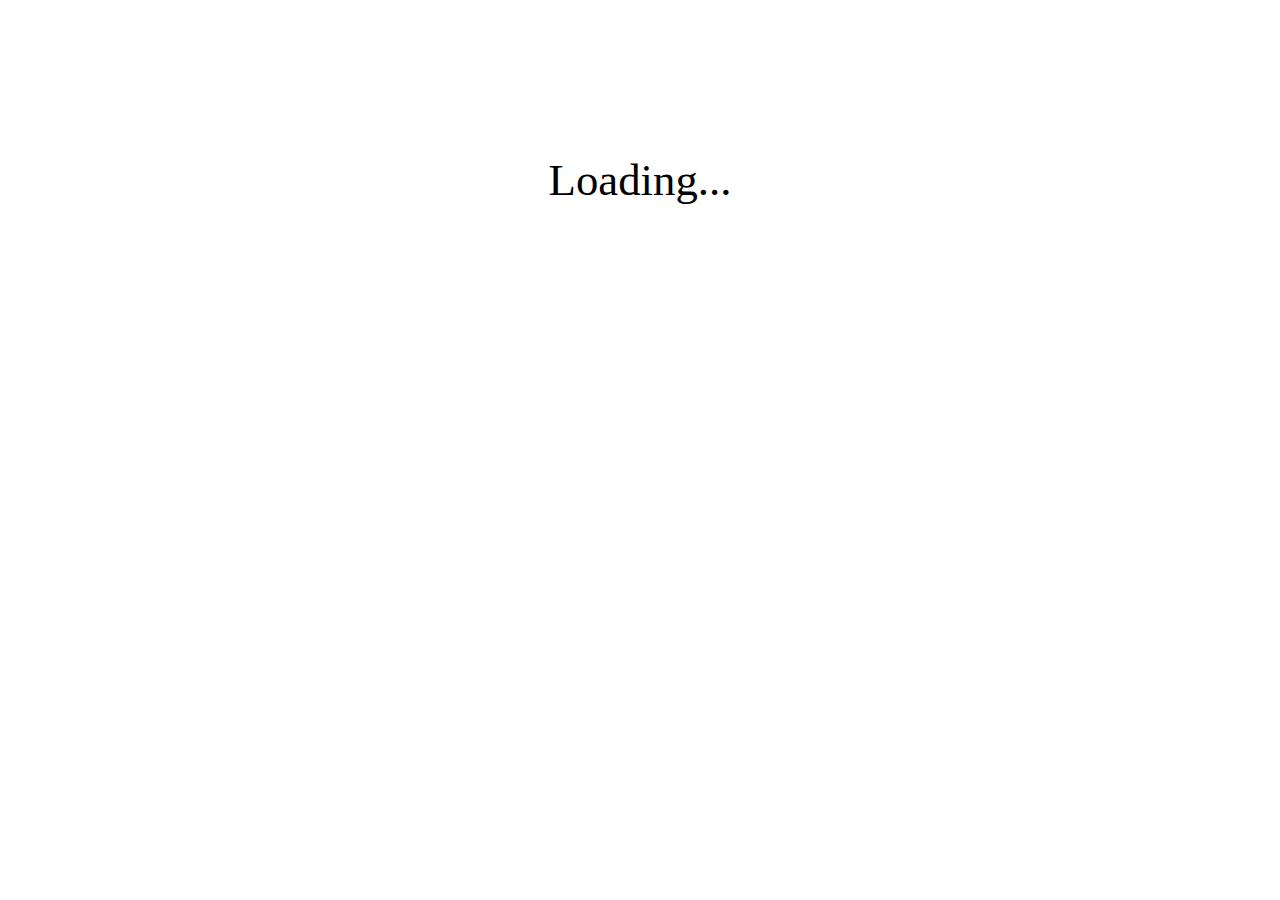
==== Clover/app/src/main/assets/captcha/new_captcha.html @ e4163ea9 "Initial commit." ====
<!DOCTYPE html>
<html>
<head>
    <meta charset="utf-8">
    <meta name="viewport" content="width=device-width, initial-scale=1">
</head>
<body>
<div id="t-root" style="width: 300px; margin: 2px auto; position: relative;">
    <div id="t-cnt" style="height: 80px; margin: 2px auto 0; position: relative;">
        <div id="t-bg" style="width: 100%; height: 100%; position: absolute; background-repeat: no-repeat; background-position: left top;"></div>
        <div id="t-fg" style="width: 100%; height: 100%; position: absolute; background-repeat: no-repeat; background-position: left top;"></div>
    </div>
    <input id="t-slider" autocomplete="off" type="range" style="width: 100%; height: 25px; margin: 5px 0; position: relative; display: none;" min="0" max="100" value="0" tabindex="-1">
    <input id="t-challenge" type="hidden" value="">
    <input id="t-resp" placeholder="Type the CAPTCHA here" autocomplete="off" type="text" style="width: 220px; text-transform: uppercase; font-size: 16px; height: 28px; margin: 0px; padding: 0px 2px; font-family: monospace; vertical-align: middle; display: none;"><button id="t-submit" type="button" style="font-size: 16px; padding: 0px; width: 65px; margin: 0 0 0 5px; vertical-align: middle; height: 28px; display: none;" tabindex="-1">POST</button>
    <div id="t-msg" style="width: 100%; position: absolute; top: 50%; text-align: center; font-size: 14px; filter: inherit;">Loading...</div>
</div>
<script>

function buildFromJson(data) {
    if (data.error) {
        var error = data.error + '\n(try again in ' + data.cd + 's)';
        document.getElementById('t-msg').textContent = error;
        return;
    } else {
        document.getElementById('t-msg').style.display = 'none';
    }
    document.getElementById('t-challenge').value = data.challenge;
    if (data.challenge == "noop") {
        globalOnCaptchaEntered();
        return;
    }
    var imgCntNode = document.getElementById('t-cnt');
    imgCntNode.style.width = data.img_width + 'px';
    imgCntNode.style.height = data.img_height + 'px';
    var respNode = document.getElementById('t-resp');
    respNode.style.display = 'inline';
    respNode.addEventListener("keyup", function(event) {
        if (event.keyCode === 13) {
            globalOnCaptchaEntered();
        }
    });
    var submitNode = document.getElementById('t-submit');
    submitNode.style.display = 'inline';
    submitNode.addEventListener('click', globalOnCaptchaEntered, false);
    document.getElementById('t-fg').style.backgroundImage = 'url(data:image/png;base64,' + data.img + ')';
    if (data.bg) {
        var bgNode = document.getElementById('t-bg');
        bgNode.style.backgroundImage = 'url(data:image/png;base64,' + data.bg + ')';
        var sliderNode = document.getElementById('t-slider');
        sliderNode.style.display = 'block';
        sliderNode.twisterDelta = data.bg_width - data.img_width;
        sliderNode.addEventListener('input', function() {
            var m = -Math.floor((+this.value) / 100 * this.twisterDelta);
            bgNode.style.backgroundPositionX = m + 'px';
        }, false);
    }
    document.getElementById("t-resp").focus();
    CaptchaCallback.onCaptchaLoaded();
}

function requestCaptcha(board, thread_id) {
    var domain = (location.host.indexOf('.4channel.org') !== -1) ? '4channel' : '4chan';
    var params = '?board=' + board;
    if (thread_id > 0)
        params += '&thread_id=' + thread_id;

    var req = new XMLHttpRequest();
    req.addEventListener("load", function() { buildFromJson(JSON.parse(req.responseText)); });
    req.open("GET", 'https://sys.' + domain + '.org/captcha' + params);
    req.withCredentials = true;
    req.send();
}


window.globalOnCaptchaEntered = function() {
    CaptchaCallback.onCaptchaEntered(document.getElementById("t-challenge").value, document.getElementById("t-resp").value);
};

window.addEventListener("load", function(event) {
    document.body.style.zoom = window.innerWidth / 400.;
    requestCaptcha("__board__", "__thread_id__");
});

</script>
</body>
</html>
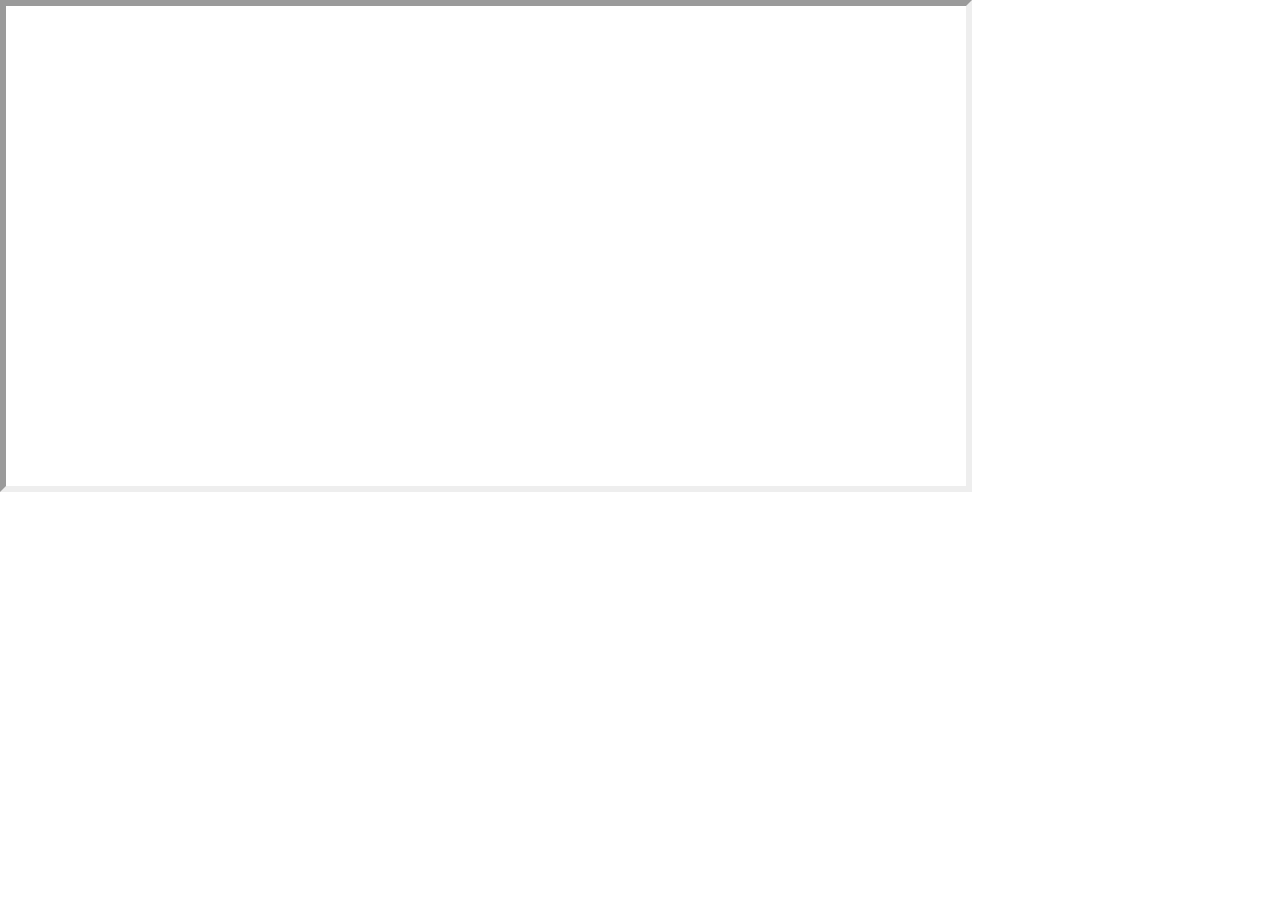
==== commit 44ea1919: "Whatever." ====
--- a/Clover/app/src/main/assets/captcha/new_captcha.html
+++ b/Clover/app/src/main/assets/captcha/new_captcha.html
@@ -5,6 +5,7 @@
     <meta name="viewport" content="width=device-width, initial-scale=1">
 </head>
 <body>
+<iframe id="iframe" style="position: absolute; top: 0; left: 0; right: 0; background:white; z-index: 666;"></iframe>
 <div id="t-root" style="width: 300px; margin: 2px auto; position: relative;">
     <div id="t-cnt" style="height: 80px; margin: 2px auto 0; position: relative;">
         <div id="t-bg" style="width: 100%; height: 100%; position: absolute; background-repeat: no-repeat; background-position: left top;"></div>
@@ -61,15 +62,18 @@
 
 function requestCaptcha(board, thread_id) {
     var domain = (location.host.indexOf('.4channel.org') !== -1) ? '4channel' : '4chan';
-    var params = '?board=' + board;
+    var params = '?framed&board=' + board;
     if (thread_id > 0)
         params += '&thread_id=' + thread_id;
 
-    var req = new XMLHttpRequest();
-    req.addEventListener("load", function() { buildFromJson(JSON.parse(req.responseText)); });
-    req.open("GET", 'https://sys.' + domain + '.org/captcha' + params);
-    req.withCredentials = true;
-    req.send();
+    var iframe = document.getElementById('iframe');
+    window.addEventListener('message', function(e) {
+        if (e.origin == 'https://sys.' + domain + '.org' && e.data && e.data.twister) {
+            iframe.style.display = 'none';
+            buildFromJson(e.data.twister);
+        }
+    });
+    iframe.src = 'https://sys.' + domain + '.org/captcha' + params;
 }
 
 
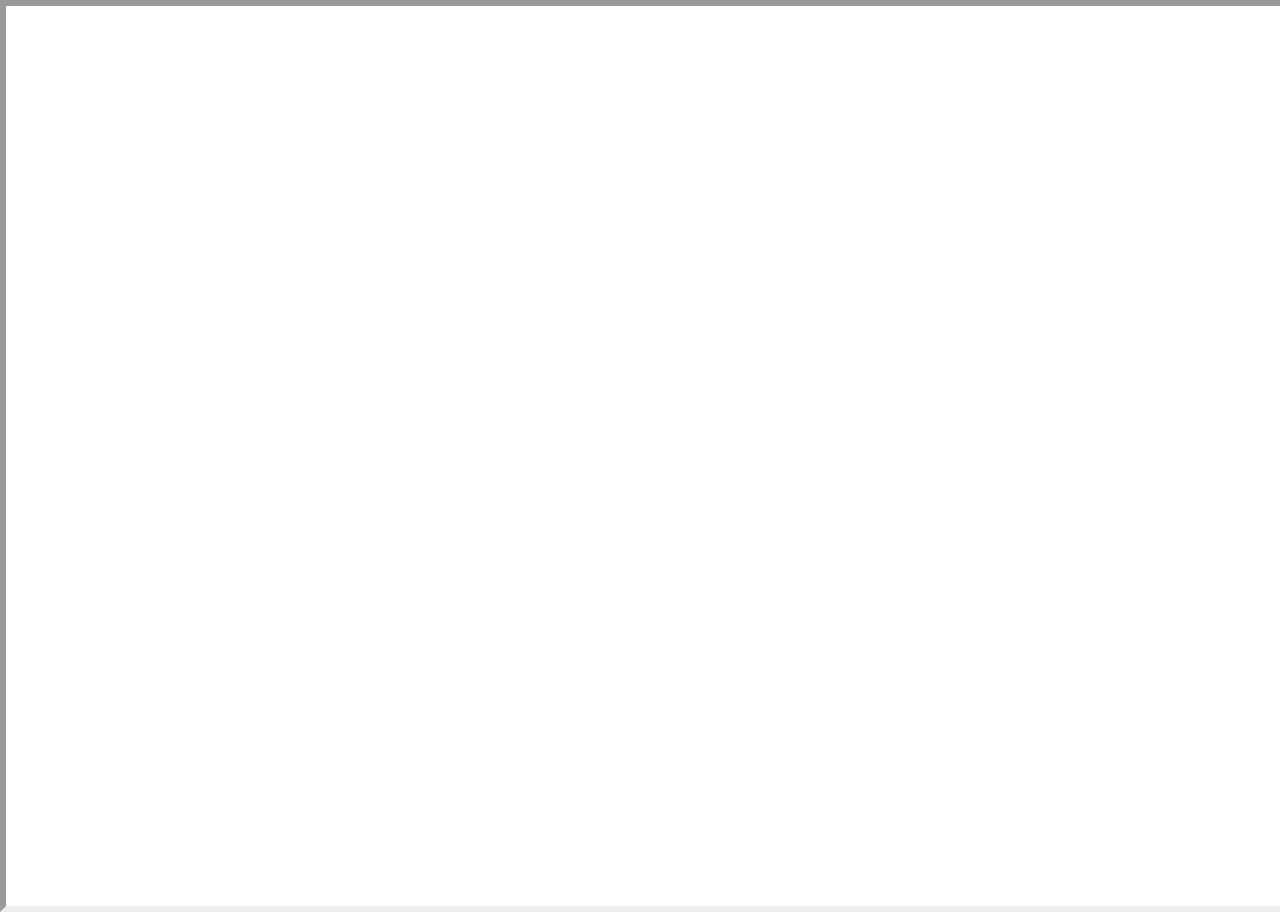
==== commit c66adb19: "Aesthetic stuff and autoslide from jkcs." ====
--- a/Clover/app/src/main/assets/captcha/new_captcha.html
+++ b/Clover/app/src/main/assets/captcha/new_captcha.html
@@ -4,8 +4,8 @@
     <meta charset="utf-8">
     <meta name="viewport" content="width=device-width, initial-scale=1">
 </head>
-<body>
-<iframe id="iframe" style="position: absolute; top: 0; left: 0; right: 0; background:white; z-index: 666;"></iframe>
+<body style="overflow: hidden;">
+<iframe id="iframe" style="position: absolute; top: 0; right: 0; bottom: 0; left: 0; background: white; z-index: 666; width: 100%; height: 100%;"></iframe>
 <div id="t-root" style="width: 300px; margin: 2px auto; position: relative;">
     <div id="t-cnt" style="height: 80px; margin: 2px auto 0; position: relative;">
         <div id="t-bg" style="width: 100%; height: 100%; position: absolute; background-repeat: no-repeat; background-position: left top;"></div>
@@ -17,6 +17,121 @@
     <div id="t-msg" style="width: 100%; position: absolute; top: 50%; text-align: center; font-size: 14px; filter: inherit;">Loading...</div>
 </div>
 <script>
+
+// ---------- FROM https://addons.mozilla.org/en-US/firefox/addon/jkcs/ ----------
+
+  function black(x) {
+    return x < 64;
+  }
+  function calculateDisorder(imgdata) {
+    var a = imgdata.data;
+    var w = imgdata.width;
+    var h = imgdata.height;
+    var pic = [];
+    var visited = [];
+    for (var c = 0; c < w * h; c++) {
+      if (visited[c])
+        continue;
+      if (!black(a[c * 4]))
+        continue;
+      var blackCount = 0;
+      var items = [];
+      var toVisit = [c];
+      while (toVisit.length > 0) {
+        var cc = toVisit[toVisit.length - 1];
+        toVisit.splice(toVisit.length - 1, 1);
+        if (visited[cc])
+          continue;
+        visited[cc] = 1;
+        if (black(a[cc * 4])) {
+          items.push(cc);
+          blackCount++;
+          toVisit.push(cc + 1);
+          toVisit.push(cc - 1);
+          toVisit.push(cc + w);
+          toVisit.push(cc - w);
+        }
+      }
+      if (blackCount >= 24) {
+        items.forEach(function(x) {
+          pic[x] = 1;
+        });
+      }
+    }
+    var res = 0;
+    var total = 0;
+    for (var c = 0; c < w * h - w; c++) {
+      if (pic[c] !== pic[c + w])
+        res += 1;
+      if (pic[c])
+        total += 1;
+    }
+    return res / (total === 0 ? 1 : total);
+  }
+  function imageFromCanvas(img, bg, off) {
+    var h = img.height;
+    var w = img.width;
+    var th = 80;
+    var ph = 0;
+    var pw = 16;
+    var scale2 = th / h;
+    var canvas = document.createElement("canvas");
+    canvas.height = w * scale2 + pw * 2;
+    canvas.width = th;
+    var ctx = canvas.getContext("2d");
+    ctx.fillStyle = "rgb(238,238,238)";
+    ctx.fillRect(0, 0, canvas.width, canvas.height);
+    ctx.translate(canvas.width / 2, canvas.height / 2);
+    ctx.scale(-scale2, scale2);
+    ctx.rotate(90 * Math.PI / 180);
+    var draw = function(off2) {
+      if (bg) {
+        var border = 4;
+        ctx.drawImage(
+          bg,
+          -off2 + border,
+          0,
+          w - border * 2,
+          h,
+          -w / 2 + border,
+          -h / 2,
+          w - border * 2,
+          h
+        );
+      }
+      ctx.drawImage(img, -w / 2, -h / 2, w, h);
+    };
+    if (bg && off == null) {
+      var bestDisorder = 999;
+      var bestImagedata = null;
+      var bestOff = -1;
+      for (var off2 = 0; off2 >= -50; off2--) {
+        draw(off2);
+        var imgdata = ctx.getImageData(0, 0, canvas.width, canvas.height);
+        var disorder = calculateDisorder(imgdata);
+        if (disorder < bestDisorder) {
+          bestDisorder = disorder;
+          bestImagedata = imgdata;
+          bestOff = off2;
+        }
+      }
+      setTimeout(function() {
+        var bg2 = document.getElementById("t-bg");
+        var slider = document.getElementById("t-slider");
+        if (!bg2 || !slider)
+          return;
+        slider.value = -bestOff * 2;
+	slider.dispatchEvent(new Event('input'));
+        bg2.style.backgroundPositionX = bestOff + "px";
+      }, 1);
+      return bestImagedata;
+    } else {
+      draw(off);
+      return ctx.getImageData(0, 0, canvas.width, canvas.height);
+    }
+  }
+
+// ---------- END OF https://addons.mozilla.org/en-US/firefox/addon/jkcs/ ----------
 
 function buildFromJson(data) {
     if (data.error) {
@@ -55,6 +170,19 @@
             var m = -Math.floor((+this.value) / 100 * this.twisterDelta);
             bgNode.style.backgroundPositionX = m + 'px';
         }, false);
+        // autoslide
+        var img_fg = new Image();
+        var img_bg = new Image();
+        var canvas_fg = document.createElement("canvas");
+        img_fg.setAttribute("src", 'data:image/png;base64,' + data.img);
+        img_fg.removeAttribute("width");
+        img_fg.onload = function() {
+            img_bg.setAttribute("src", 'data:image/png;base64,' + data.bg);
+            img_bg.removeAttribute("width");
+        };
+        img_bg.onload = function() {
+	    imageFromCanvas(img_fg, img_bg, null);
+	};
     }
     document.getElementById("t-resp").focus();
     CaptchaCallback.onCaptchaLoaded();
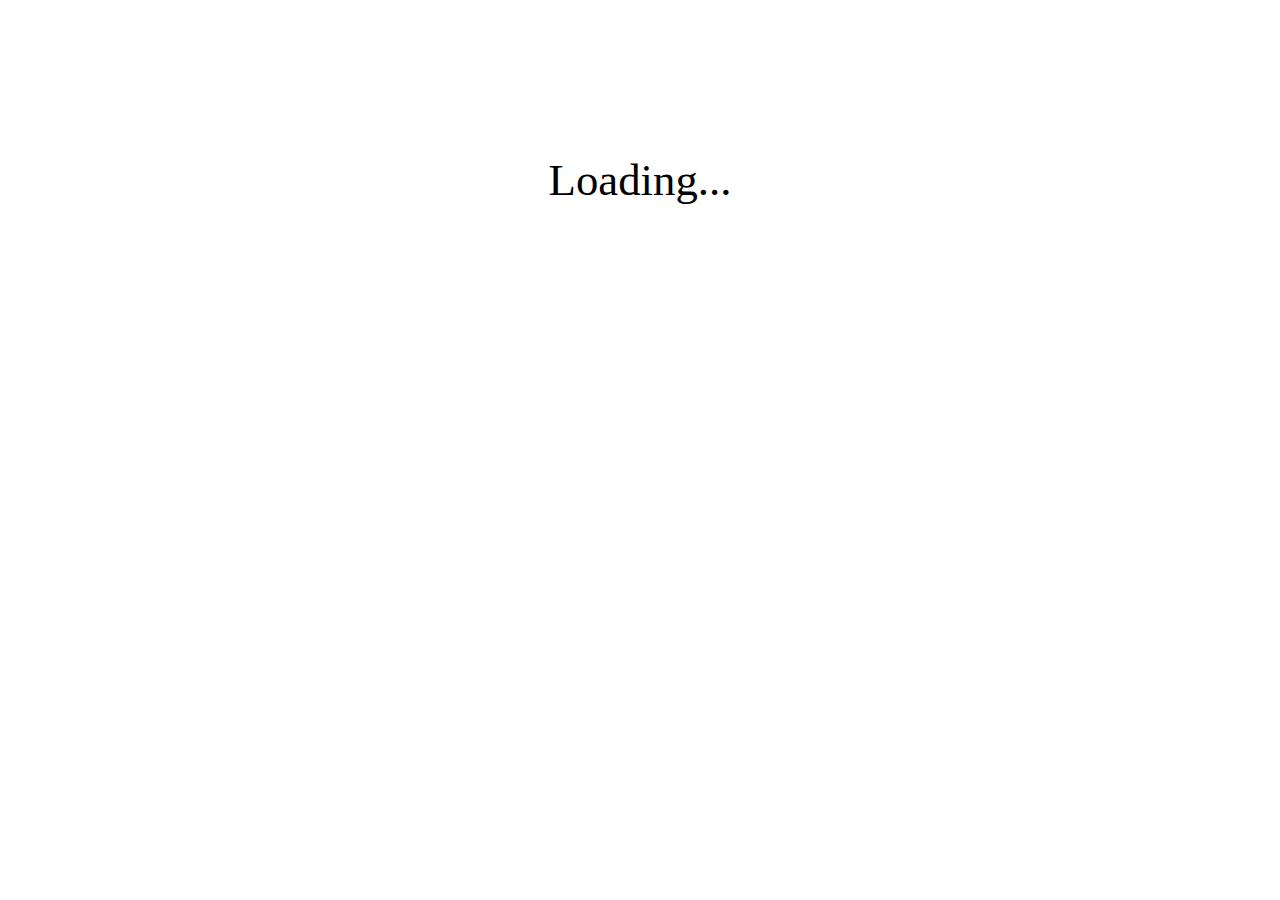
==== commit 1f67dc88: "May as well." ====
--- a/Clover/app/src/main/assets/captcha/new_captcha.html
+++ b/Clover/app/src/main/assets/captcha/new_captcha.html
@@ -4,8 +4,8 @@
     <meta charset="utf-8">
     <meta name="viewport" content="width=device-width, initial-scale=1">
 </head>
-<body style="overflow: hidden;">
-<iframe id="iframe" style="position: absolute; top: 0; right: 0; bottom: 0; left: 0; background: white; z-index: 666; width: 100%; height: 100%;"></iframe>
+<body style="overflow: hidden; __style__">
+<iframe id="iframe" style="__style__; position: absolute; border: none; top: 0; right: 0; bottom: 0; left: 0; z-index: 666; width: 99%; height: 99%; overflow: hidden;"></iframe>
 <div id="t-root" style="width: 300px; margin: 2px auto; position: relative;">
     <div id="t-cnt" style="height: 80px; margin: 2px auto 0; position: relative;">
         <div id="t-bg" style="width: 100%; height: 100%; position: absolute; background-repeat: no-repeat; background-position: left top;"></div>
@@ -137,6 +137,12 @@
     if (data.error) {
         var error = data.error + '\n(try again in ' + data.cd + 's)';
         document.getElementById('t-msg').textContent = error;
+        data.cd = +data.cd - 1;
+        if (data.cd == 0) {
+            setTimeout((function() { requestCaptcha("__board__", "__thread_id__"); }), 1000);
+        } else {
+            setTimeout((function() { buildFromJson(data); }), 1000);
+        }
         return;
     } else {
         document.getElementById('t-msg').style.display = 'none';
